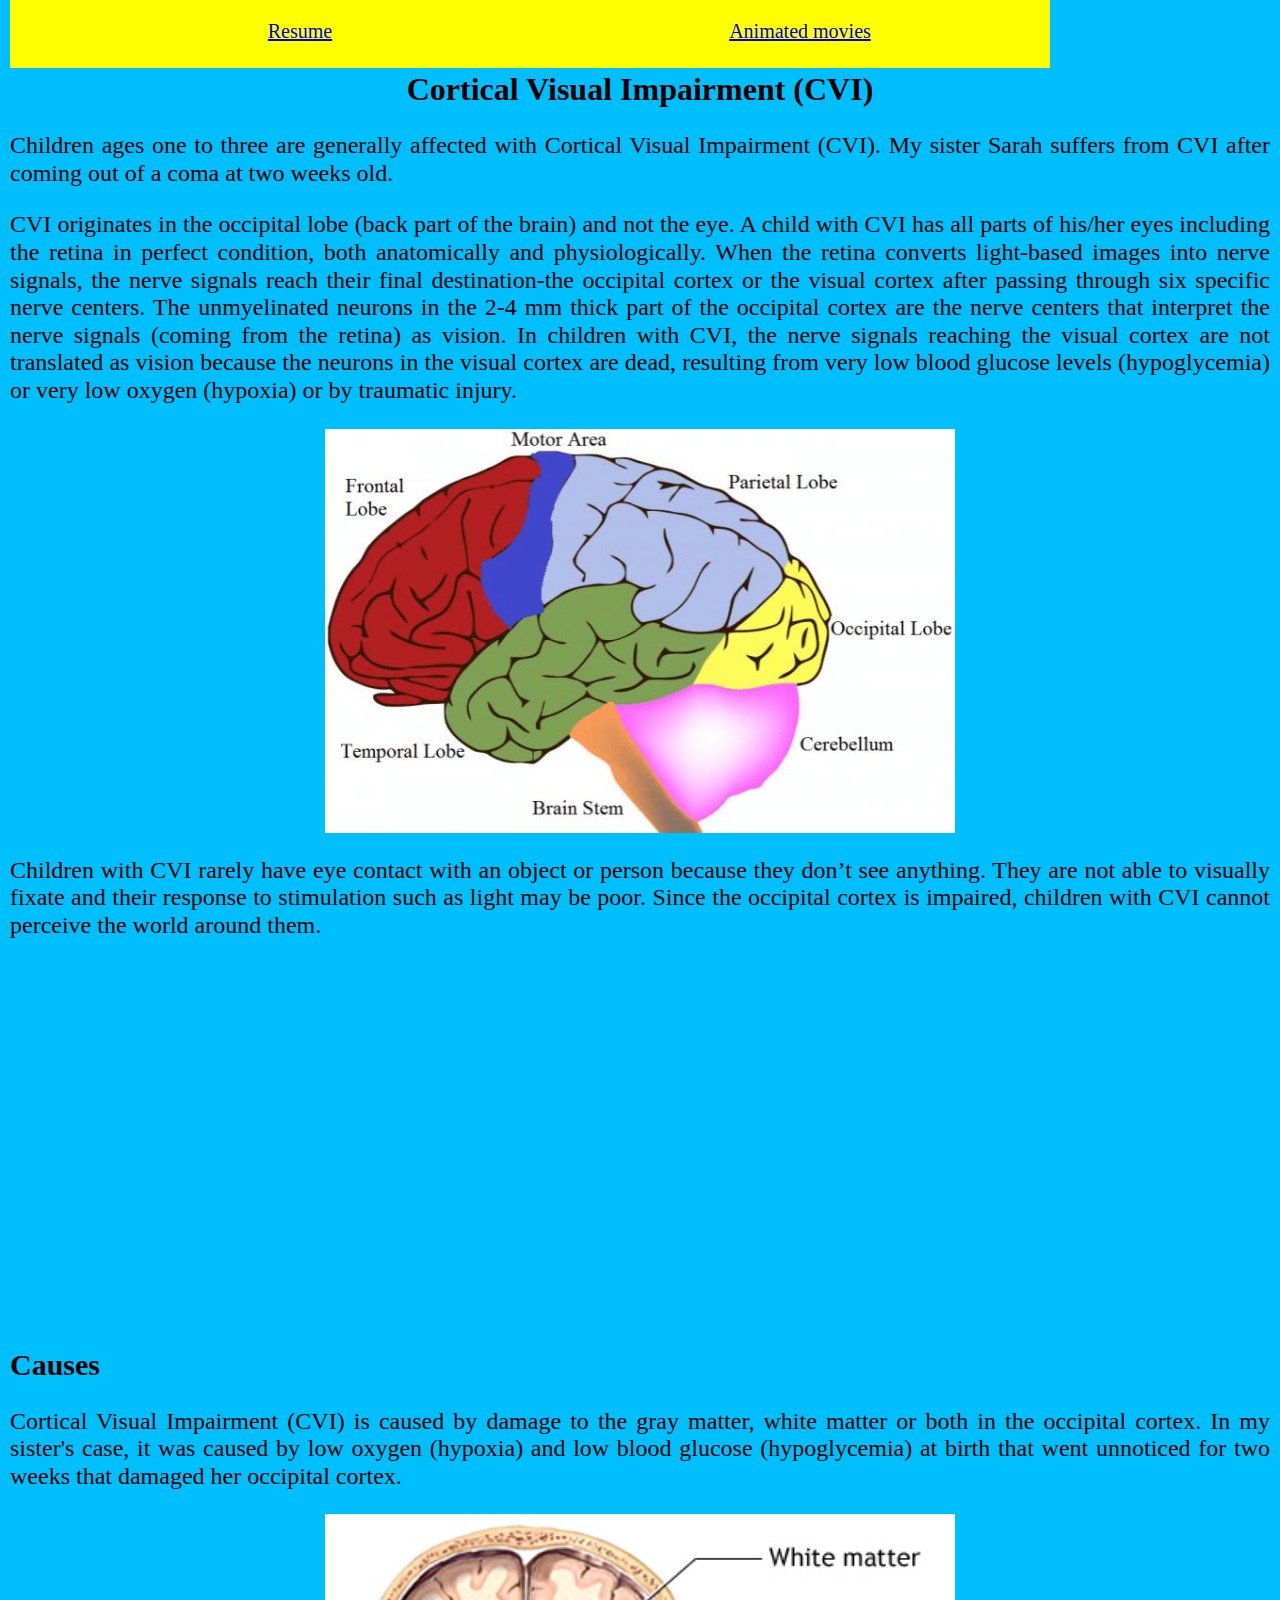
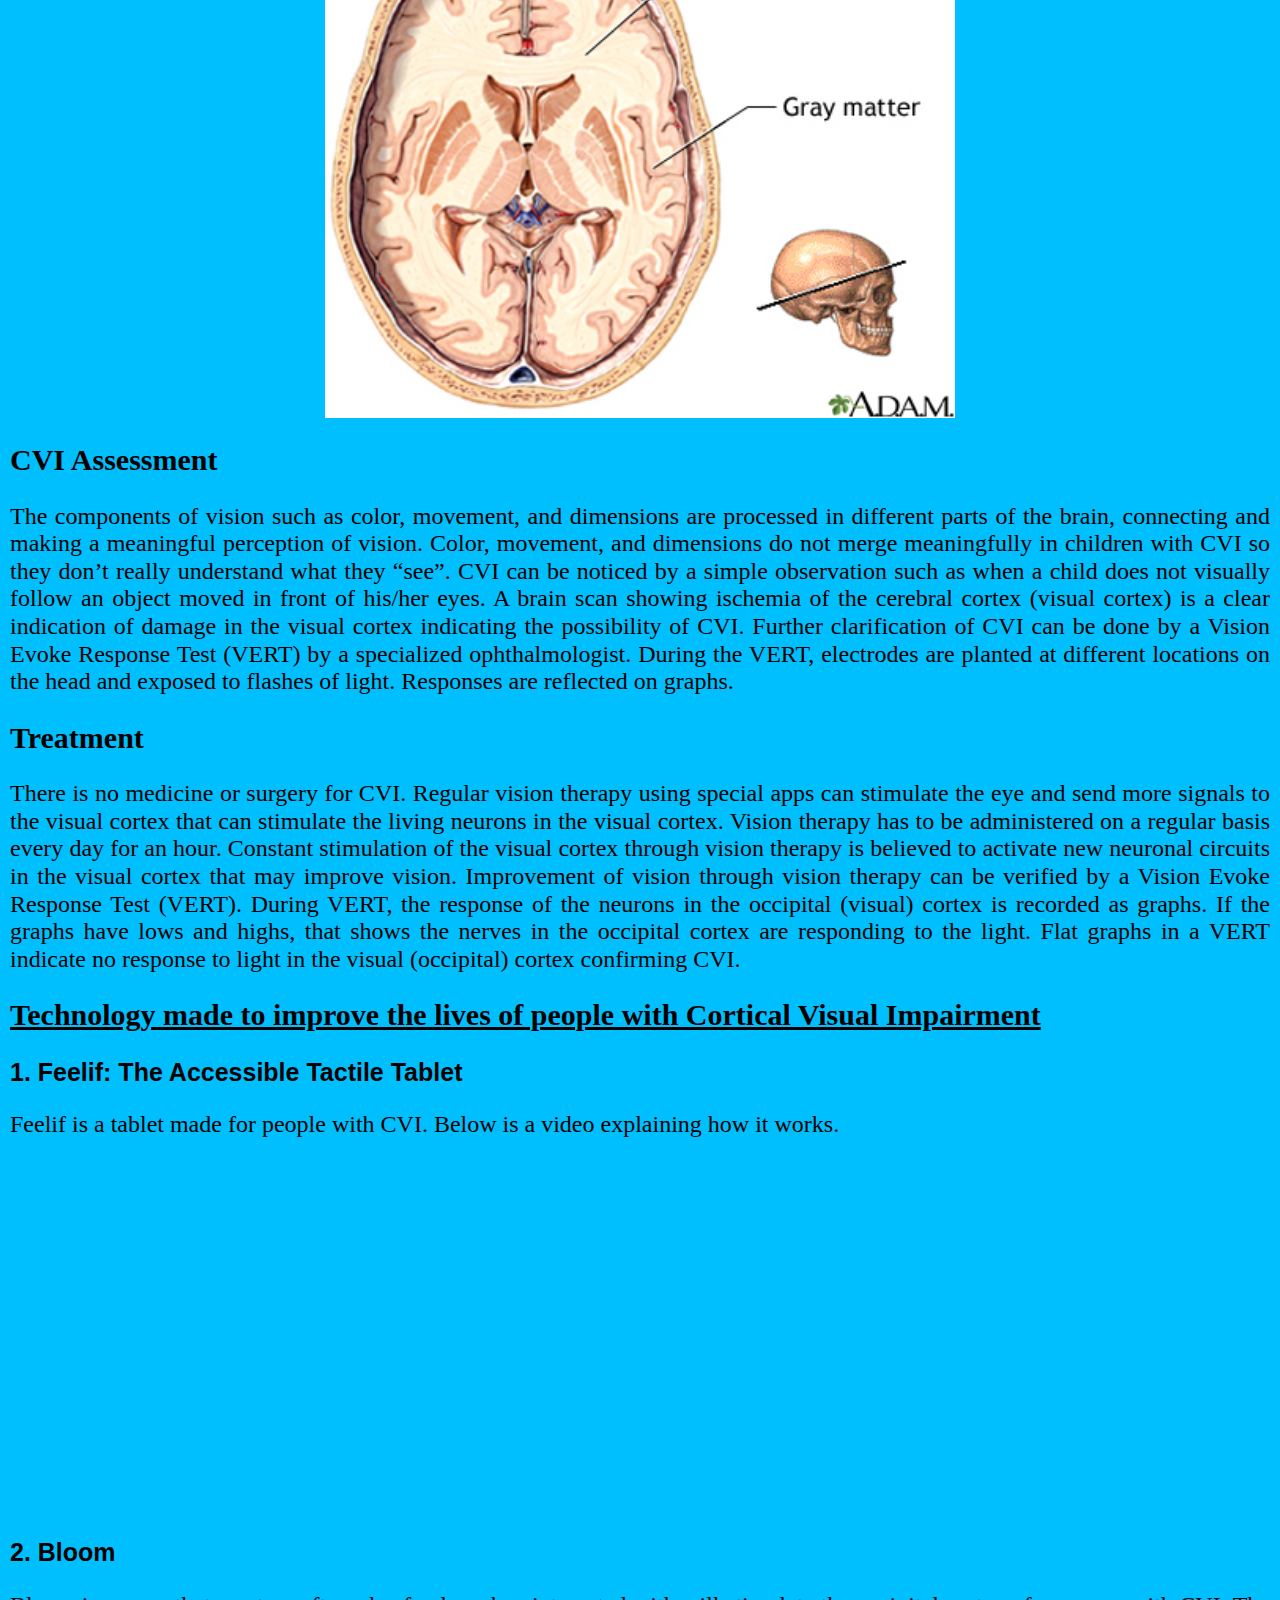
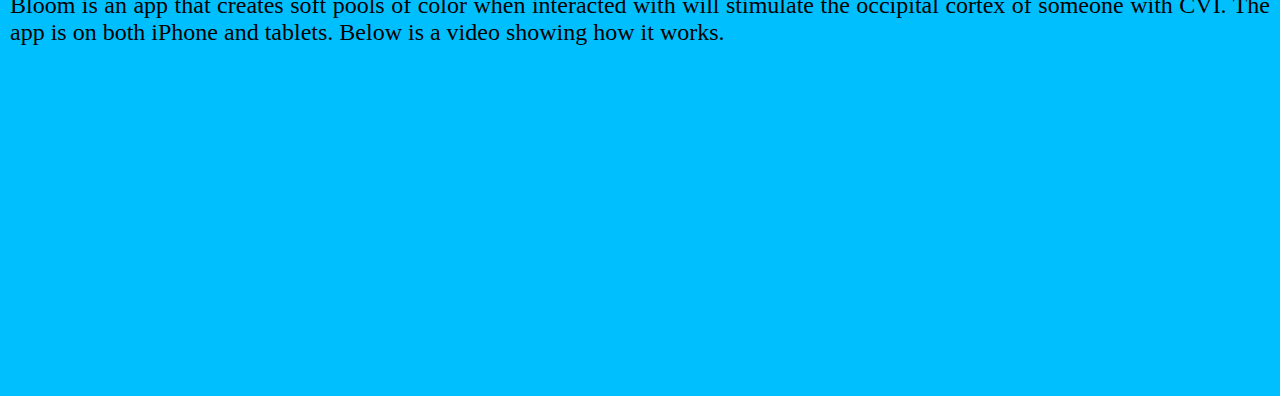
==== page2.html @ 9cf3bbc0 "adding files" ====
<!DOCTYPE html>
<html lang="en">

<head>
	<meta charset ="UTF-8">
	<title>Sebastian Augusthy's ITMD-361 Project 2 page 2</title>
	<link rel="stylesheet" href="css/normalize.css">
    <link rel="stylesheet" href="css/style.css">
</head>
<body class="pagecolor2">
<nav>
	<ul>
	<li><a href="index.html">Resume </a></li>
	<li><a href="page3.html">Animated movies </a></li>
	</ul>
</nav>
<h1 class="centering">Cortical Visual Impairment (CVI)</h1>
<p class="pstyle">Children ages one to three are generally affected with Cortical Visual Impairment (CVI). My sister Sarah suffers from CVI after coming out of a coma at two weeks old.</p> 

<p class="pstyle">CVI originates in the occipital lobe (back part of the brain) and not the eye. A child with CVI has all parts of his/her eyes including the retina in perfect condition, both anatomically and physiologically. When the retina converts light-based images into nerve signals, the nerve signals reach their final destination-the occipital cortex or the visual cortex after passing through six specific nerve centers. The unmyelinated neurons in the 2-4 mm thick part of the occipital cortex are the nerve centers that interpret the nerve signals (coming from the retina) as vision. In children with CVI, the nerve signals reaching the visual cortex are not translated as vision because the neurons in the visual cortex are dead, resulting from very low blood glucose levels (hypoglycemia) or very low oxygen (hypoxia) or by traumatic injury.</p>	

<img src="images/Different-major-functional-parts-of-the-brain-3.png" alt="Back part of brain in yellow is the occipital lobe." class="center">

<p class="pstyle">Children with CVI rarely have eye contact with an object or person because they don’t see anything. They are not able to visually fixate and their response to stimulation such as light may be poor. Since the occipital cortex is impaired, children with CVI cannot perceive the world around them.</p>
<iframe id="vresize7" src="https://www.youtube.com/embed/RWZRRL9SNPE"  allow="accelerometer; autoplay; encrypted-media; gyroscope; picture-in-picture" allowfullscreen></iframe>

<h2 class="hstyle">Causes</h2>
<p class="pstyle">Cortical Visual Impairment (CVI) is caused by damage to the gray matter, white matter or both in the occipital cortex. In my sister's case, it was caused by low oxygen (hypoxia) and low blood glucose (hypoglycemia) at birth that went unnoticed for two weeks that damaged her occipital cortex.</p>

<img src="images/brain.jpg" alt = "White matter and gray matter in the brain" class="center">

<h2 class="hstyle">CVI Assessment</h2>
<p class="pstyle">The components of vision such as color, movement, and dimensions are processed in different parts of the brain, connecting and making a meaningful perception of vision. Color, movement, and dimensions do not merge meaningfully in children with CVI so they don’t really understand what they “see”. CVI can be noticed by a simple observation such as when a child does not visually follow an object moved in front of his/her eyes. A brain scan showing ischemia of the cerebral cortex (visual cortex) is a clear indication of damage in the visual cortex indicating the possibility of CVI. Further clarification of CVI can be done by a Vision Evoke Response Test (VERT) by a specialized ophthalmologist. During the VERT, electrodes are planted at different locations on the head and exposed to flashes of light. Responses are reflected on graphs.</p>

<h2 class="hstyle">Treatment</h2>
<p class="pstyle">There is no medicine or surgery for CVI. Regular vision therapy using special apps can stimulate the eye and send more signals to the visual cortex that can stimulate the living neurons in the visual cortex. Vision therapy has to be administered on a regular basis every day for an hour. Constant stimulation of the visual cortex through vision therapy is believed to activate new neuronal circuits in the visual cortex that may improve vision. Improvement of vision through vision therapy can be verified by a Vision Evoke Response Test (VERT). During VERT, the response of the neurons in the occipital (visual) cortex is recorded as graphs. If the graphs have lows and highs, that shows the nerves in the occipital cortex are responding to the light. Flat graphs in a VERT indicate no response to light in the visual (occipital) cortex confirming CVI.</p>

<h2 class="hstyle"><u>Technology made to improve the lives of people with Cortical Visual Impairment</u></h2>
<h3>1. Feelif: The Accessible Tactile Tablet </h3>
<p class="pstyle">Feelif is a tablet made for people with CVI. Below is a video explaining how it works.</p>
<iframe id="vresize1" src="https://www.youtube.com/embed/Gis8f-Bz4gQ" allow="accelerometer; autoplay; encrypted-media; gyroscope; picture-in-picture" allowfullscreen></iframe>
<h3>2. Bloom</h3>
<p class="pstyle">Bloom is an app that creates soft pools of color when interacted with will stimulate the occipital cortex of someone with CVI. The app is on both iPhone and tablets. Below is a video showing how it works. </p>
<iframe id="vresize9"  src="https://www.youtube.com/embed/-swFqAT8yaA" allow="accelerometer; autoplay; encrypted-media; gyroscope; picture-in-picture" allowfullscreen></iframe>

</body>
</html>
---- css/style.css ----
/*  All 3 pages */
body
{
	margin-left: 10px;
	margin-right: 10px;
	margin-top:10px;
	margin-bottom:10px;
}
nav
{
	padding-bottom: 25px;
	background-color: yellow;
	font-size: 20px;
	top: 0; /* Position the navbar at the top of the page */
	position: fixed;
}
nav ul 
{
	text-align: center;
}
nav ul li
{
	list-style-type: none;
	width: 500px;
	float:left;
	text-align: center;
}

li a:hover
{
	background-color:black;
	color:white;
}
h2
{
	clear: both;
	font-size:150%;
}

div
{
	text-align:center;
	font-family: "Arial Black", Gadget, sans-serif;
  font-size: 100%; 
}
p
{
	font-family: serif, Arial, Helvetica;
	font-size: 20px;
	text-align: justify;
  text-justify: inter-word;
}
h3
{
	clear:both;
	font-family: 'Lato', sans-serif;
	font-weight: bold;
	font-size: 25px;
}
iframe
{
	border:none;
}
ul
{
	  clear:both;
}
/* page 1*/
#vresize8
{
	position:absolute;
  height: 90%;
  width: 50%;
	margin-left: auto;
 	margin-right: auto;
  display: block;
}
#position
{
	position: relative;
  padding-bottom: 20%;
 	padding-top: 25px;
  height: 0;
}
.size
{
	font-size: 120%;
}
.Bsize
{
	font-family:"Comic Sans MS", cursive, sans-serif;
	font-size:100%;
}
/* page 2 */
#vresize1
{
	width: 630px;
	height: 350px;
	margin-left: auto;
  margin-right: auto;
  display: block;
}
#vresize9
{
	width: 560px; 
	height: 315px;
	margin-left: auto;
  margin-right: auto;
  display: block;
}
.pagecolor1
{
	background-color: #FFEBCD;
}
#vresize7
{
	width: 620px;
	height: 360px;
	margin-left: auto;
  margin-right: auto;
  display: block;
}
.center {
  display: block;
  margin-left: auto;
  margin-right: auto;
  width: 50%;
}
.pagecolor2
{
	background-color: #00bfff;
}
.pstyle
{
	font-size: 24px;
}
.hstyle
{
	font-size: 30px;
}
/*  page 3 */

.image_resize1
{
	height: 553px;
	width: 350px;
	float: left;
	padding-right: 10px;
}
h1
{
	clear:both;
	padding-top: 50px;
}
#vresize2/* Planet Hulk*/
{
	width: 800px;
	height: 440px;
	padding-left: 10px;
	float:right;
}
#vresize3 /* Next Avengers: Heroes of Tomorrow*/
{
	width: 800px;
	height: 420px;
	padding-left: 10px;
	float:right;
}
#vresize4 /*Batman Beyond: Return of the Joker*/
{
	width: 800px;
	height: 440px;
	padding-left: 10px;
	float:right;
}
#vresize5 /*Teen Titans: Trouble in Tokyo*/
{
	width: 800px;
	height: 440px;
	padding-left: 10px;
	float:right;
}
#vresize6 /*Justice League: The Flashpoint Paradox*/
{
	width: 800px;
	height: 440px;
	padding-left: 10px;
	float:right;
}
.centering
{
	text-align: center;
}
.parpadding
{
font-family: 'Archivo Narrow', sans-serif;
font-size: 20px;
}
.pagecolor3
{
	background: rgb(63,94,251);
	background: radial-gradient(circle, rgba(63,94,251,0.6395600476518732) 0%, rgba(252,70,70,0.6815768543745624) 97%);
}
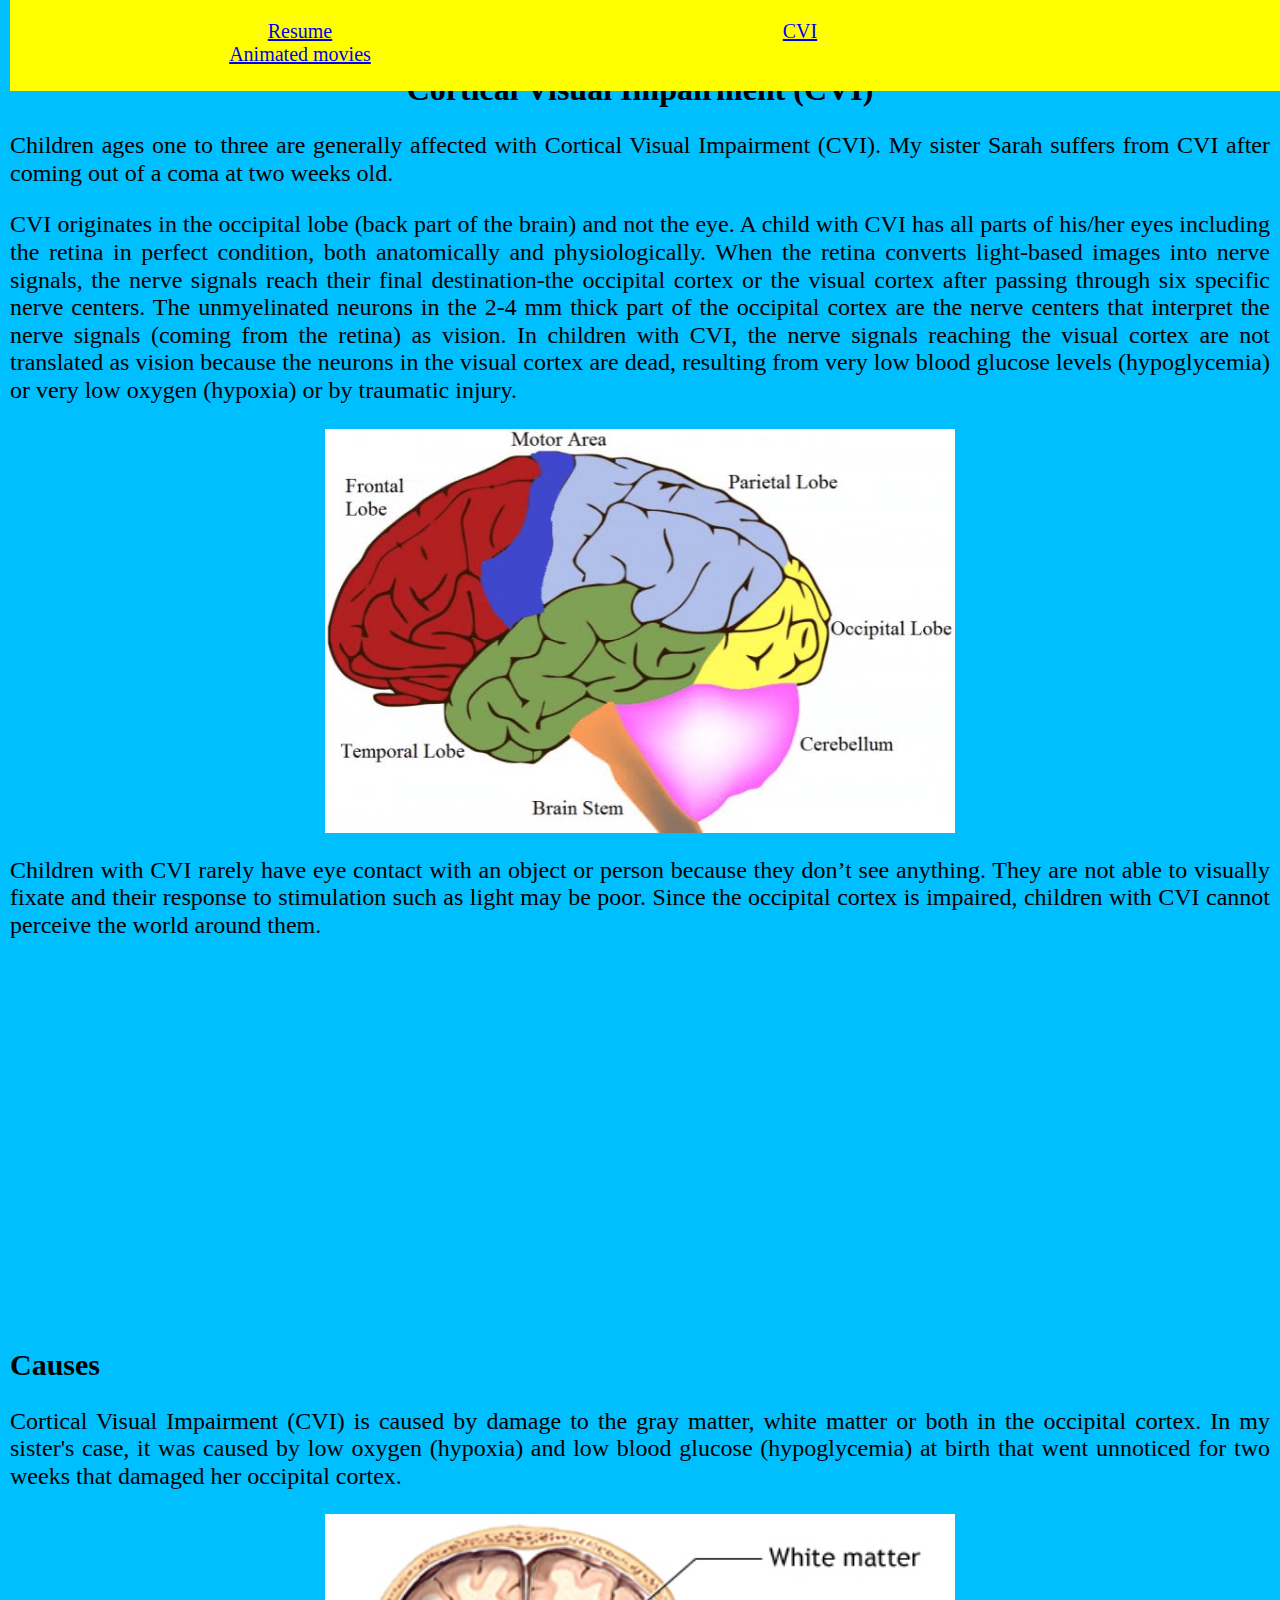
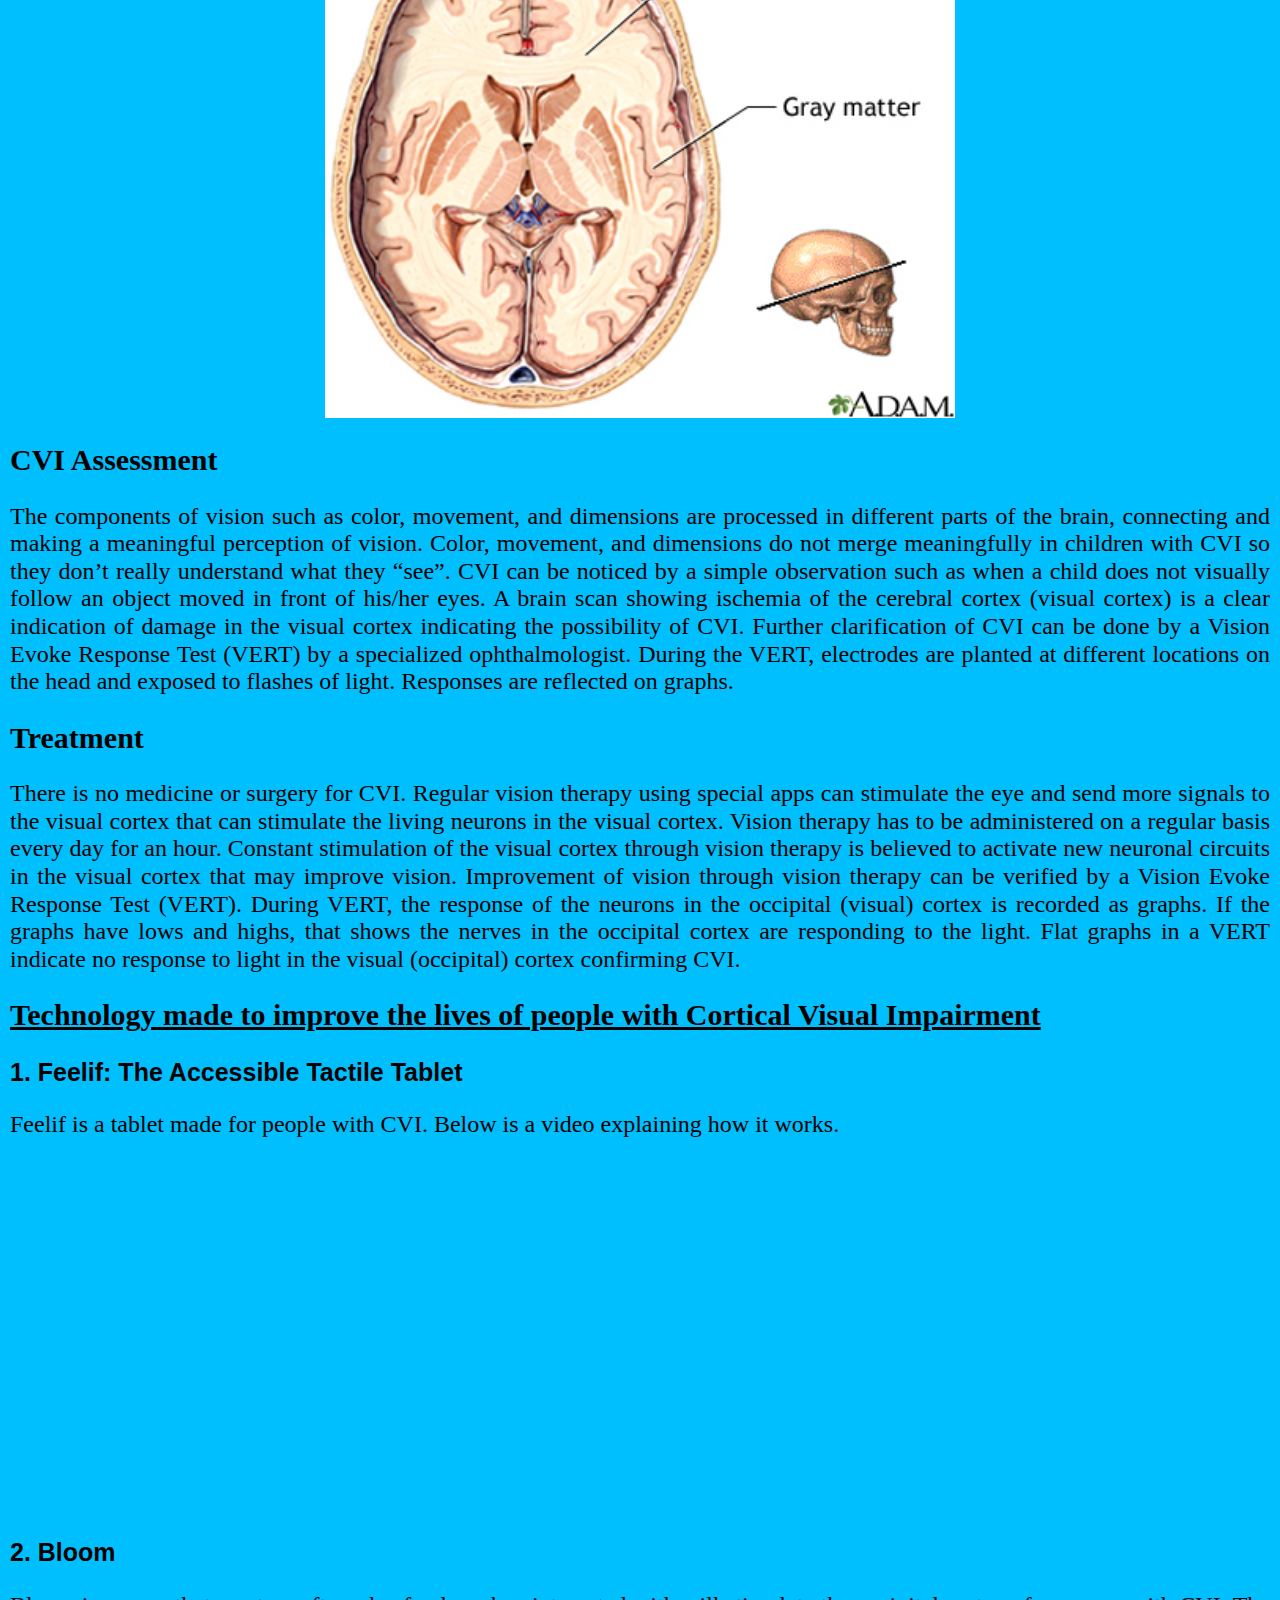
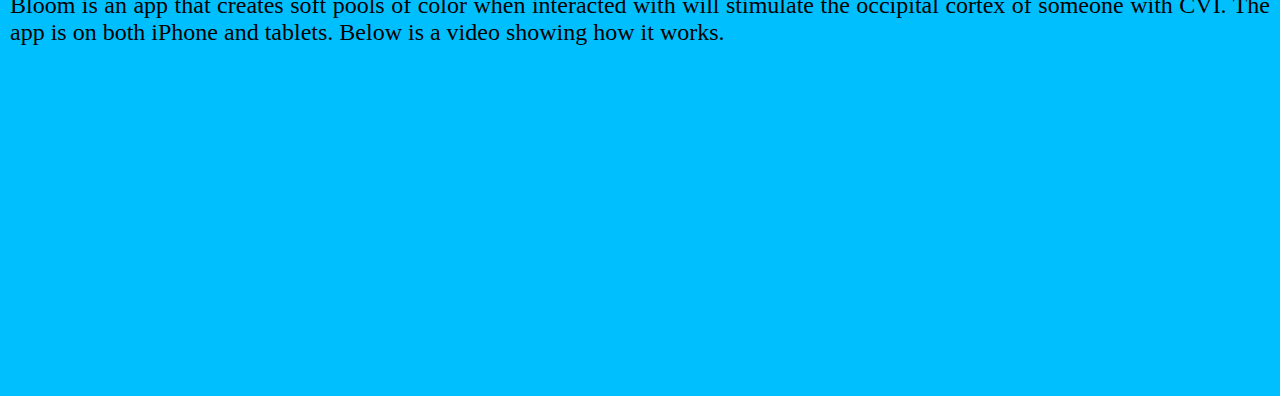
==== commit 33a5bdf7: "udating links" ====
--- a/page2.html
+++ b/page2.html
@@ -9,10 +9,12 @@
 </head>
 <body class="pagecolor2">
 <nav>
-	<ul>
-	<li><a href="index.html">Resume </a></li>
-	<li><a href="page3.html">Animated movies </a></li>
-	</ul>
+    <ul>
+    <li><a href="page1.html">Resume</a></li>
+  	<li> <a href="#">CVI </a></li>
+  	<li> <a href="page3.html"> Animated movies </a></li>
+    <li><a href="page4.html"></a></li>
+    </ul>
 </nav>
 <h1 class="centering">Cortical Visual Impairment (CVI)</h1>
 <p class="pstyle">Children ages one to three are generally affected with Cortical Visual Impairment (CVI). My sister Sarah suffers from CVI after coming out of a coma at two weeks old.</p> 
--- a/css/style.css
+++ b/css/style.css
@@ -201,4 +201,10 @@
 	background: rgb(63,94,251);
 	background: radial-gradient(circle, rgba(63,94,251,0.6395600476518732) 0%, rgba(252,70,70,0.6815768543745624) 97%);
 }
-
+/*page4*/
+#map
+{
+	height:400px;
+	width:100%;
+}
+
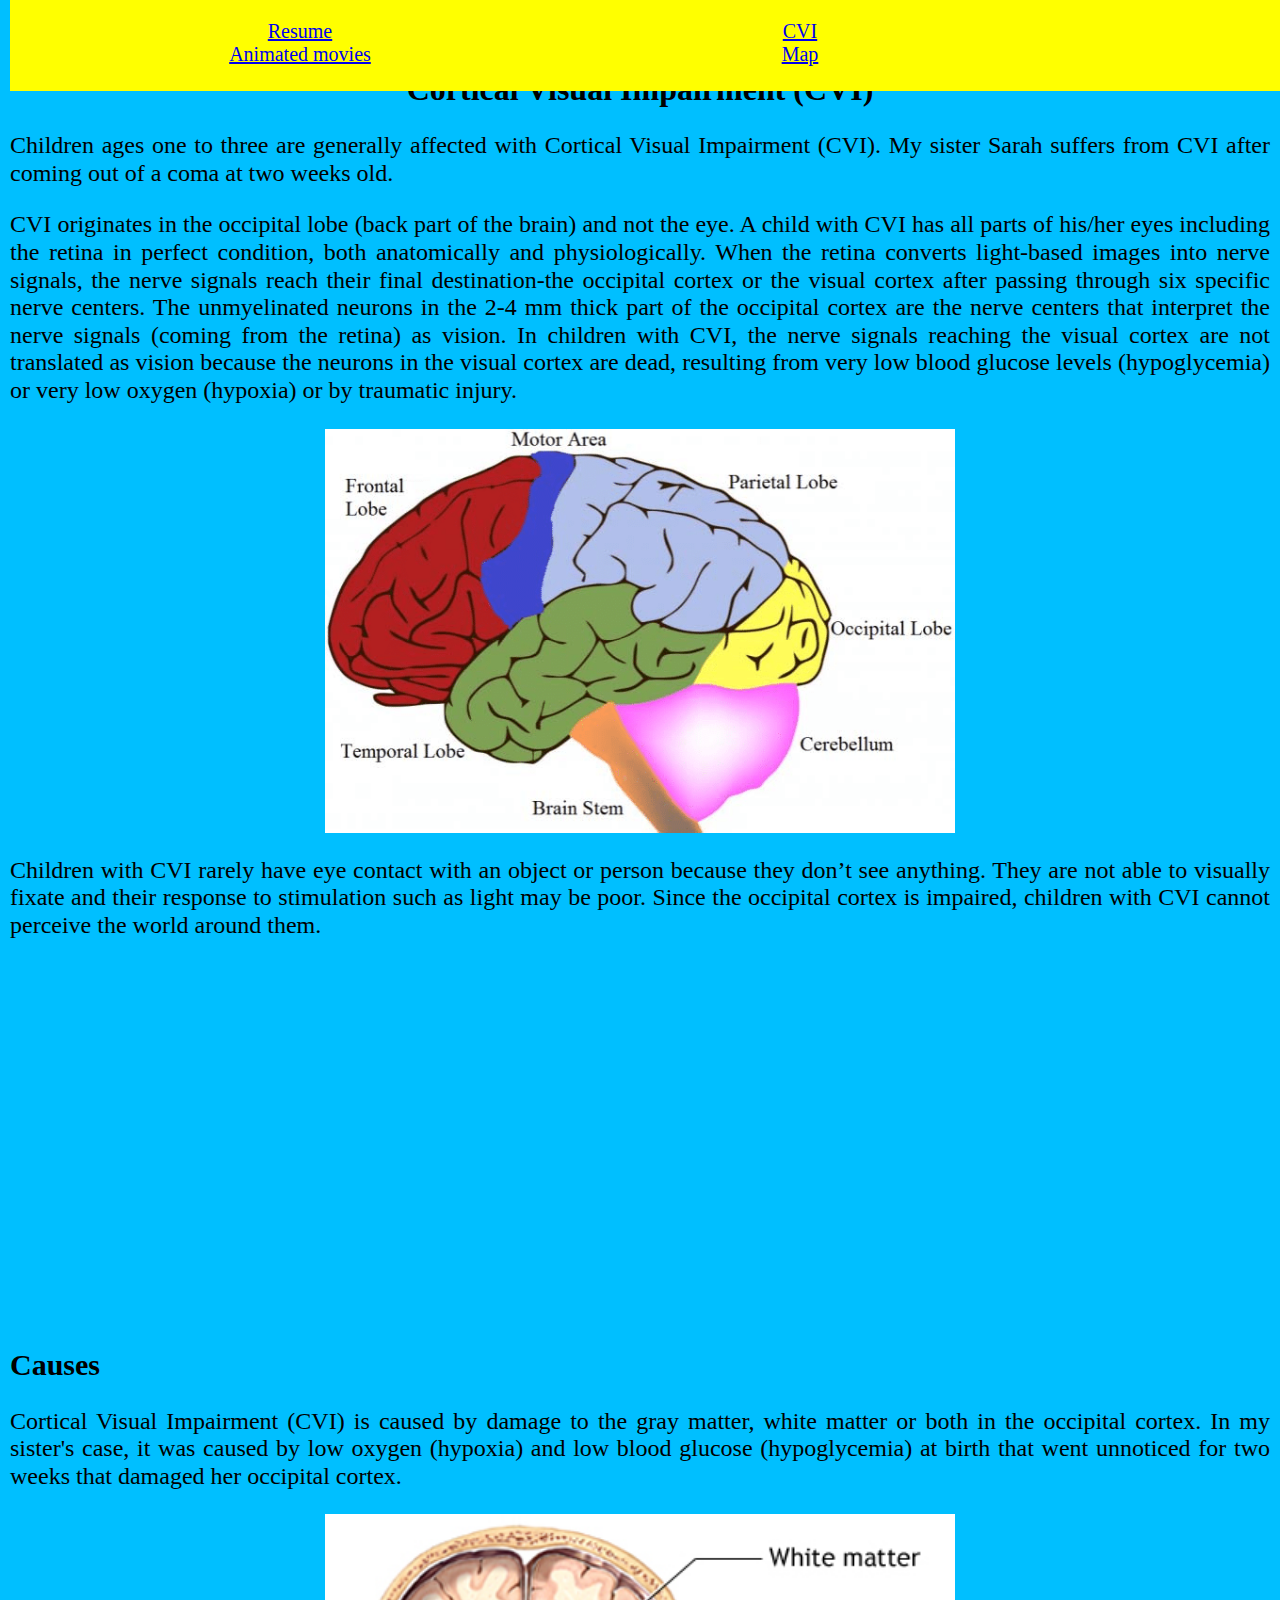
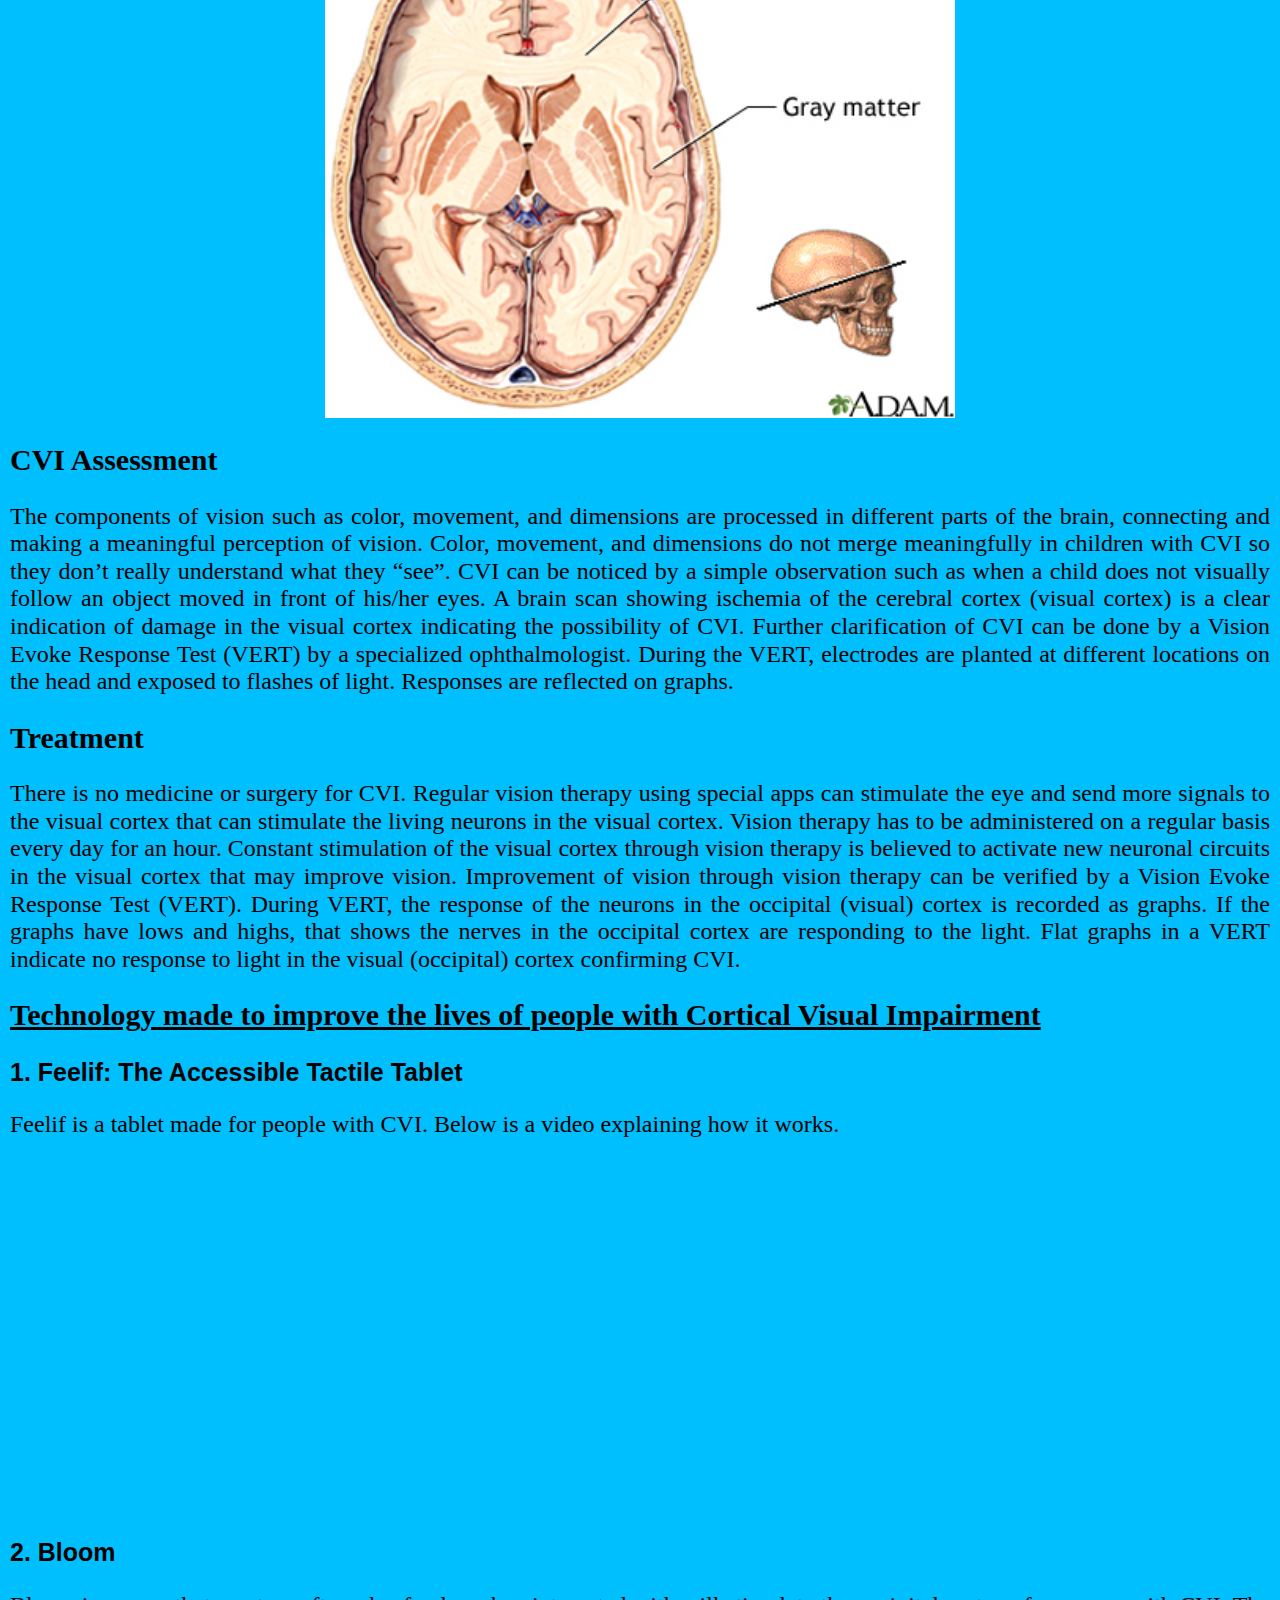
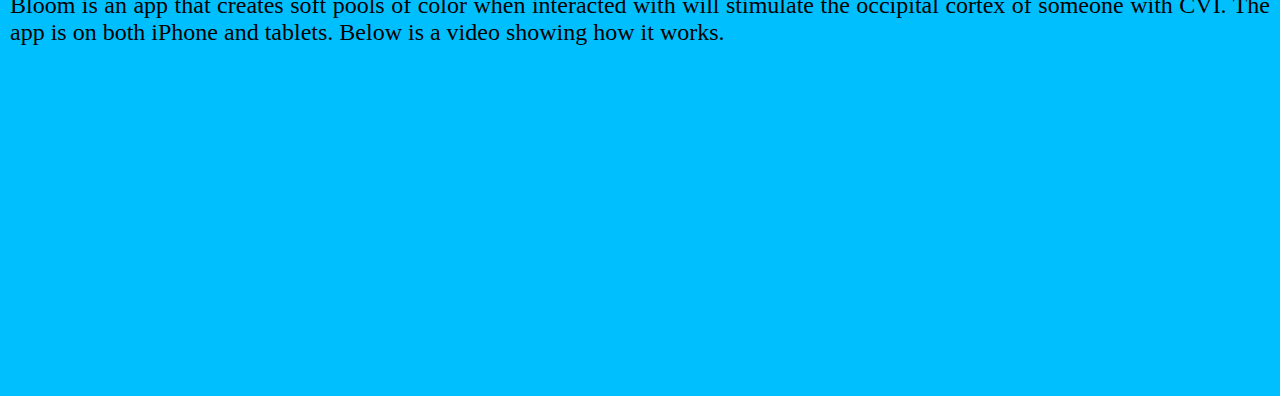
==== commit aabc837e: "added Map link" ====
--- a/page2.html
+++ b/page2.html
@@ -10,10 +10,10 @@
 <body class="pagecolor2">
 <nav>
     <ul>
-    <li><a href="page1.html">Resume</a></li>
+    <li><a href="index.html">Resume</a></li>
   	<li> <a href="#">CVI </a></li>
   	<li> <a href="page3.html"> Animated movies </a></li>
-    <li><a href="page4.html"></a></li>
+    <li><a href="page4.html">Map</a></li>
     </ul>
 </nav>
 <h1 class="centering">Cortical Visual Impairment (CVI)</h1>
--- a/css/style.css
+++ b/css/style.css
@@ -201,10 +201,5 @@
 	background: rgb(63,94,251);
 	background: radial-gradient(circle, rgba(63,94,251,0.6395600476518732) 0%, rgba(252,70,70,0.6815768543745624) 97%);
 }
-/*page4*/
-#map
-{
-	height:400px;
-	width:100%;
-}
-
+
+
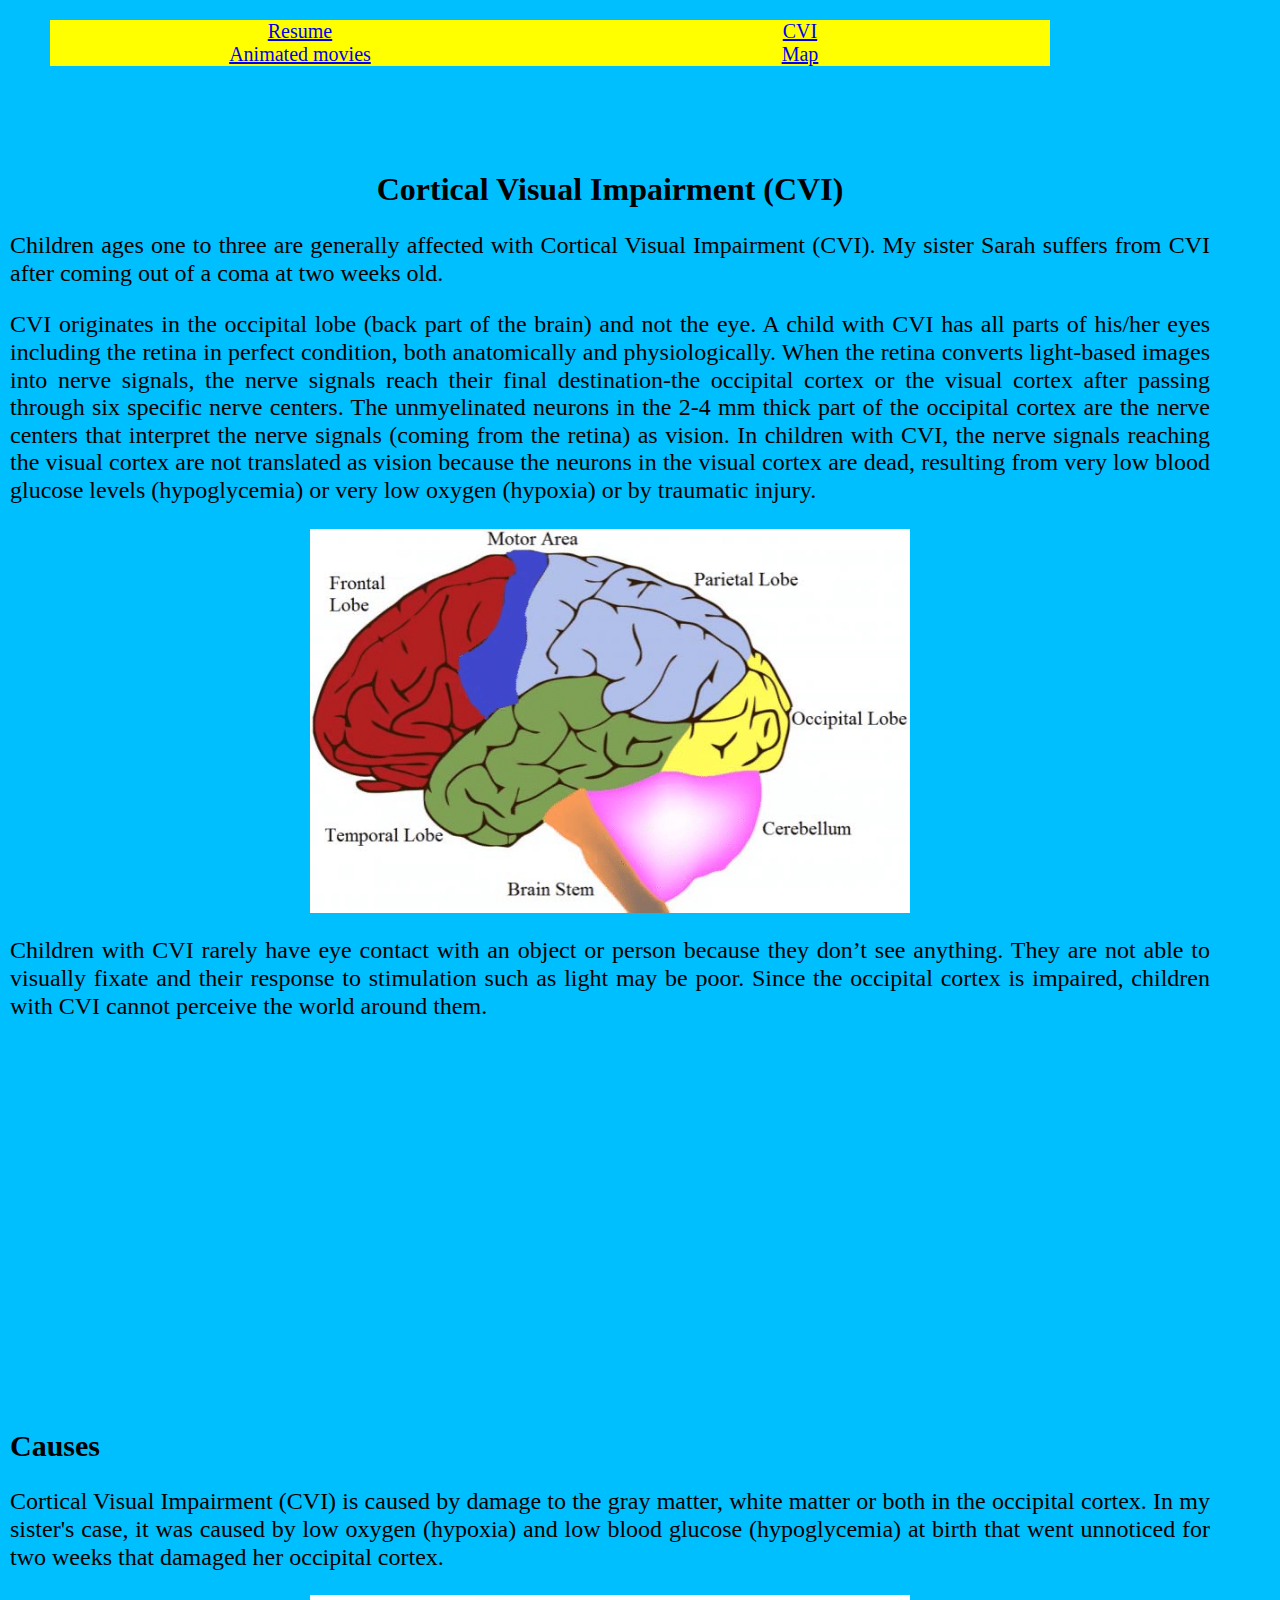
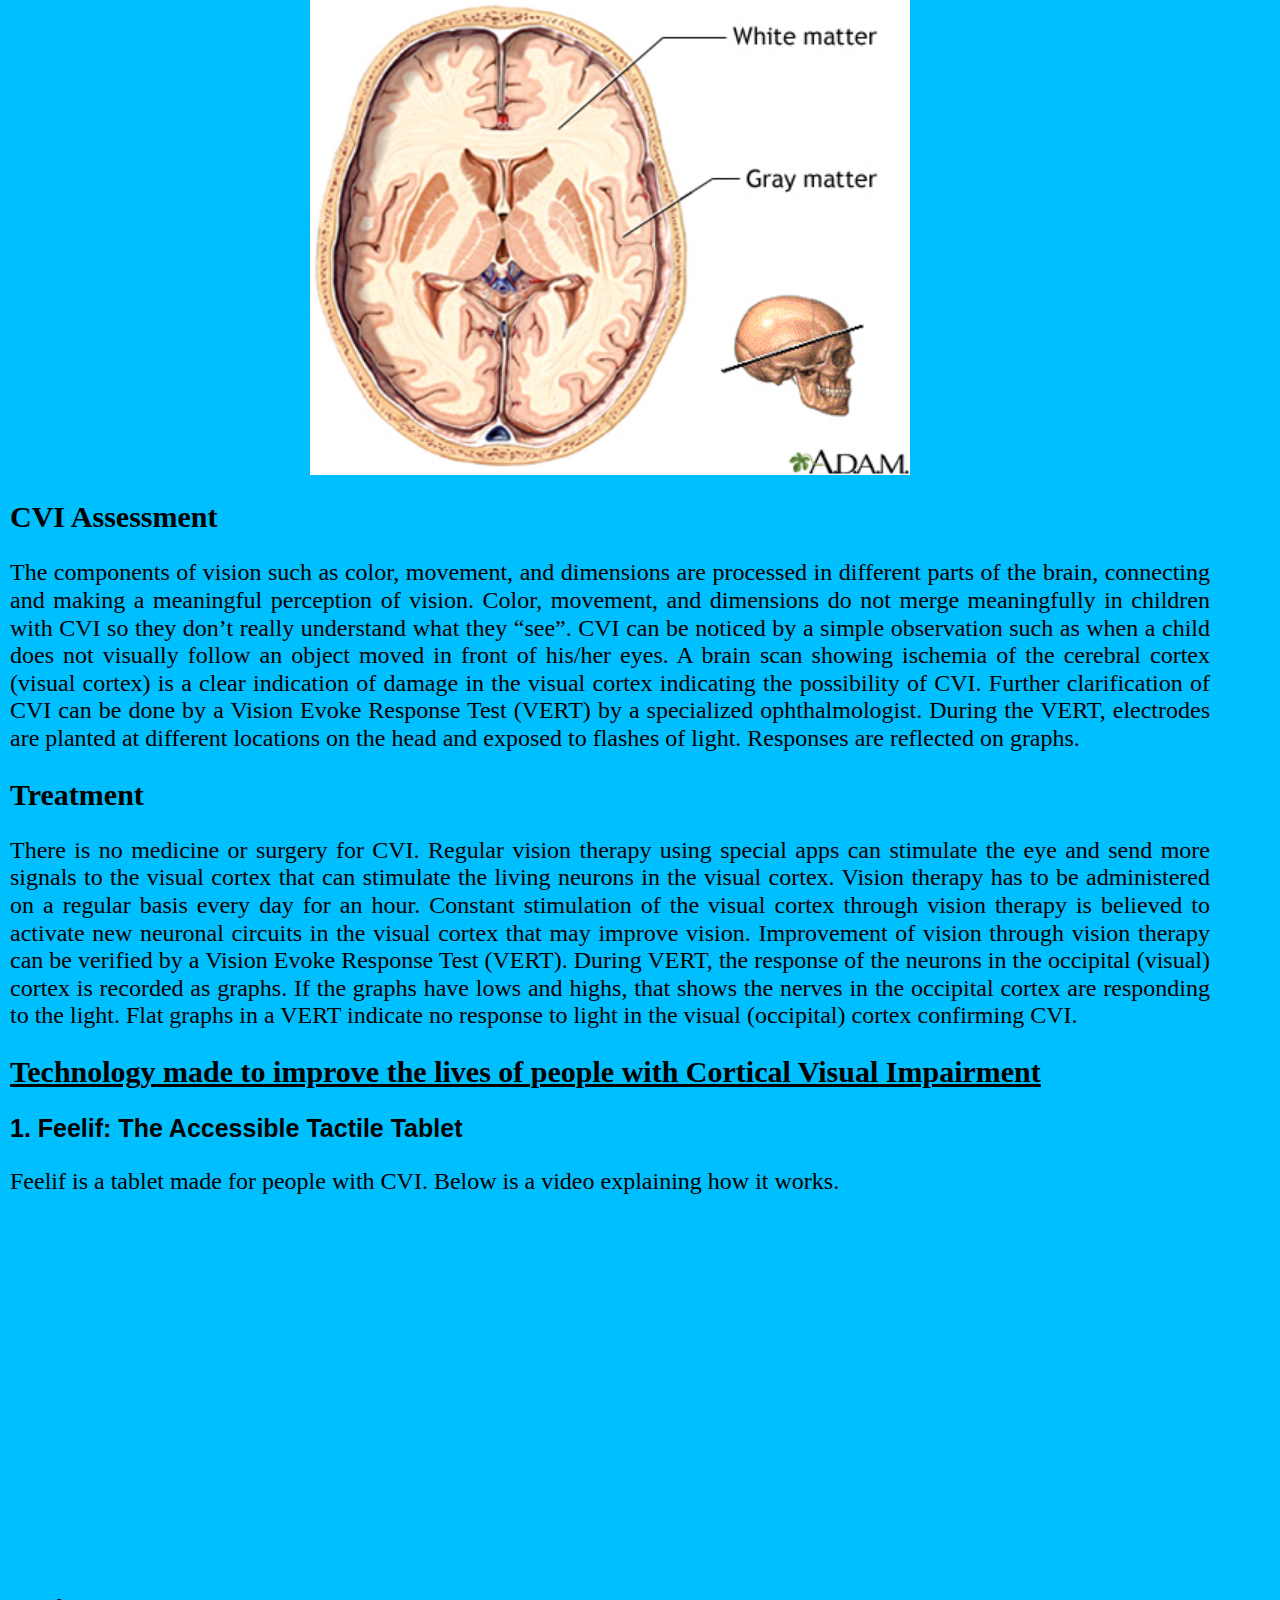
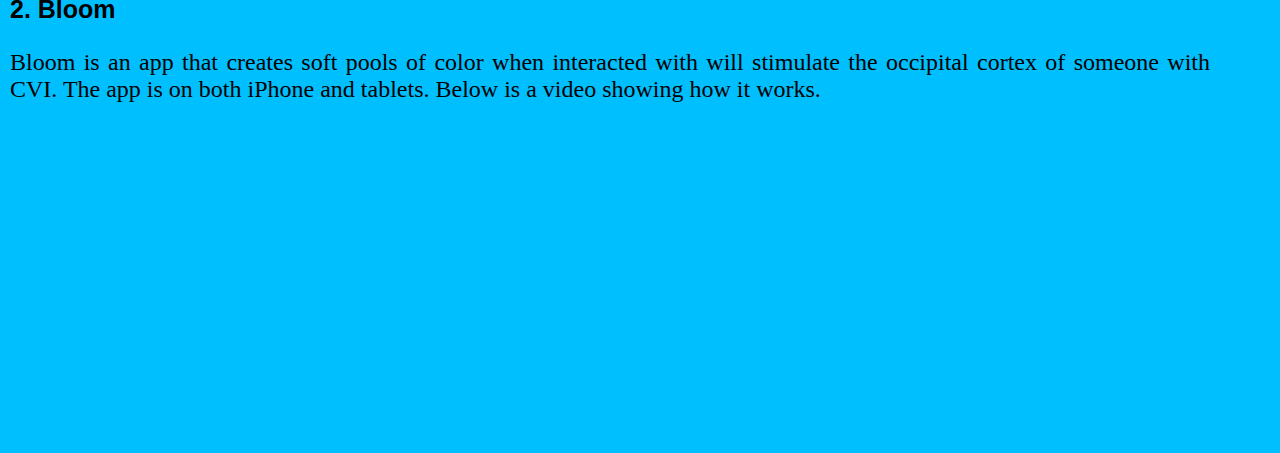
==== commit 5f5d7481: "fixed indentation and removed picture" ====
--- a/page2.html
+++ b/page2.html
@@ -2,48 +2,41 @@
 <html lang="en">
 
 <head>
-	<meta charset ="UTF-8">
-	<title>Sebastian Augusthy's ITMD-361 Project 2 page 2</title>
-	<link rel="stylesheet" href="css/normalize.css">
+    <meta charset="UTF-8">
+    <title>Sebastian Augusthy's ITMD-361 Project 2 page 2</title>
+    <link rel="stylesheet" href="css/normalize.css">
     <link rel="stylesheet" href="css/style.css">
 </head>
+
 <body class="pagecolor2">
-<nav>
-    <ul>
-    <li><a href="index.html">Resume</a></li>
-  	<li> <a href="#">CVI </a></li>
-  	<li> <a href="page3.html"> Animated movies </a></li>
-    <li><a href="page4.html">Map</a></li>
-    </ul>
-</nav>
-<h1 class="centering">Cortical Visual Impairment (CVI)</h1>
-<p class="pstyle">Children ages one to three are generally affected with Cortical Visual Impairment (CVI). My sister Sarah suffers from CVI after coming out of a coma at two weeks old.</p> 
+    <nav>
+        <ul>
+            <li><a href="index.html">Resume</a></li>
+            <li> <a href="#">CVI </a></li>
+            <li> <a href="page3.html"> Animated movies </a></li>
+            <li><a href="page4.html">Map</a></li>
+        </ul>
+    </nav>
+    <h1 class="centering">Cortical Visual Impairment (CVI)</h1>
+    <p class="pstyle">Children ages one to three are generally affected with Cortical Visual Impairment (CVI). My sister Sarah suffers from CVI after coming out of a coma at two weeks old.</p>
+    <p class="pstyle">CVI originates in the occipital lobe (back part of the brain) and not the eye. A child with CVI has all parts of his/her eyes including the retina in perfect condition, both anatomically and physiologically. When the retina converts light-based images into nerve signals, the nerve signals reach their final destination-the occipital cortex or the visual cortex after passing through six specific nerve centers. The unmyelinated neurons in the 2-4 mm thick part of the occipital cortex are the nerve centers that interpret the nerve signals (coming from the retina) as vision. In children with CVI, the nerve signals reaching the visual cortex are not translated as vision because the neurons in the visual cortex are dead, resulting from very low blood glucose levels (hypoglycemia) or very low oxygen (hypoxia) or by traumatic injury.</p>
+    <img src="images/Different-major-functional-parts-of-the-brain-3.png" alt="Back part of brain in yellow is the occipital lobe." class="center">
+    <p class="pstyle">Children with CVI rarely have eye contact with an object or person because they don’t see anything. They are not able to visually fixate and their response to stimulation such as light may be poor. Since the occipital cortex is impaired, children with CVI cannot perceive the world around them.</p>
+    <iframe id="vresize7" src="https://www.youtube.com/embed/RWZRRL9SNPE" allow="accelerometer; autoplay; encrypted-media; gyroscope; picture-in-picture" allowfullscreen></iframe>
+    <h2 class="hstyle">Causes</h2>
+    <p class="pstyle">Cortical Visual Impairment (CVI) is caused by damage to the gray matter, white matter or both in the occipital cortex. In my sister's case, it was caused by low oxygen (hypoxia) and low blood glucose (hypoglycemia) at birth that went unnoticed for two weeks that damaged her occipital cortex.</p>
+    <img src="images/brain.jpg" alt="White matter and gray matter in the brain" class="center">
+    <h2 class="hstyle">CVI Assessment</h2>
+    <p class="pstyle">The components of vision such as color, movement, and dimensions are processed in different parts of the brain, connecting and making a meaningful perception of vision. Color, movement, and dimensions do not merge meaningfully in children with CVI so they don’t really understand what they “see”. CVI can be noticed by a simple observation such as when a child does not visually follow an object moved in front of his/her eyes. A brain scan showing ischemia of the cerebral cortex (visual cortex) is a clear indication of damage in the visual cortex indicating the possibility of CVI. Further clarification of CVI can be done by a Vision Evoke Response Test (VERT) by a specialized ophthalmologist. During the VERT, electrodes are planted at different locations on the head and exposed to flashes of light. Responses are reflected on graphs.</p>
+    <h2 class="hstyle">Treatment</h2>
+    <p class="pstyle">There is no medicine or surgery for CVI. Regular vision therapy using special apps can stimulate the eye and send more signals to the visual cortex that can stimulate the living neurons in the visual cortex. Vision therapy has to be administered on a regular basis every day for an hour. Constant stimulation of the visual cortex through vision therapy is believed to activate new neuronal circuits in the visual cortex that may improve vision. Improvement of vision through vision therapy can be verified by a Vision Evoke Response Test (VERT). During VERT, the response of the neurons in the occipital (visual) cortex is recorded as graphs. If the graphs have lows and highs, that shows the nerves in the occipital cortex are responding to the light. Flat graphs in a VERT indicate no response to light in the visual (occipital) cortex confirming CVI.</p>
+    <h2 class="hstyle"><u>Technology made to improve the lives of people with Cortical Visual Impairment</u></h2>
+    <h3>1. Feelif: The Accessible Tactile Tablet </h3>
+    <p class="pstyle">Feelif is a tablet made for people with CVI. Below is a video explaining how it works.</p>
+    <iframe id="vresize1" src="https://www.youtube.com/embed/Gis8f-Bz4gQ" allow="accelerometer; autoplay; encrypted-media; gyroscope; picture-in-picture" allowfullscreen></iframe>
+    <h3>2. Bloom</h3>
+    <p class="pstyle">Bloom is an app that creates soft pools of color when interacted with will stimulate the occipital cortex of someone with CVI. The app is on both iPhone and tablets. Below is a video showing how it works. </p>
+    <iframe id="vresize9" src="https://www.youtube.com/embed/-swFqAT8yaA" allow="accelerometer; autoplay; encrypted-media; gyroscope; picture-in-picture" allowfullscreen></iframe>
+</body>
 
-<p class="pstyle">CVI originates in the occipital lobe (back part of the brain) and not the eye. A child with CVI has all parts of his/her eyes including the retina in perfect condition, both anatomically and physiologically. When the retina converts light-based images into nerve signals, the nerve signals reach their final destination-the occipital cortex or the visual cortex after passing through six specific nerve centers. The unmyelinated neurons in the 2-4 mm thick part of the occipital cortex are the nerve centers that interpret the nerve signals (coming from the retina) as vision. In children with CVI, the nerve signals reaching the visual cortex are not translated as vision because the neurons in the visual cortex are dead, resulting from very low blood glucose levels (hypoglycemia) or very low oxygen (hypoxia) or by traumatic injury.</p>	
-
-<img src="images/Different-major-functional-parts-of-the-brain-3.png" alt="Back part of brain in yellow is the occipital lobe." class="center">
-
-<p class="pstyle">Children with CVI rarely have eye contact with an object or person because they don’t see anything. They are not able to visually fixate and their response to stimulation such as light may be poor. Since the occipital cortex is impaired, children with CVI cannot perceive the world around them.</p>
-<iframe id="vresize7" src="https://www.youtube.com/embed/RWZRRL9SNPE"  allow="accelerometer; autoplay; encrypted-media; gyroscope; picture-in-picture" allowfullscreen></iframe>
-
-<h2 class="hstyle">Causes</h2>
-<p class="pstyle">Cortical Visual Impairment (CVI) is caused by damage to the gray matter, white matter or both in the occipital cortex. In my sister's case, it was caused by low oxygen (hypoxia) and low blood glucose (hypoglycemia) at birth that went unnoticed for two weeks that damaged her occipital cortex.</p>
-
-<img src="images/brain.jpg" alt = "White matter and gray matter in the brain" class="center">
-
-<h2 class="hstyle">CVI Assessment</h2>
-<p class="pstyle">The components of vision such as color, movement, and dimensions are processed in different parts of the brain, connecting and making a meaningful perception of vision. Color, movement, and dimensions do not merge meaningfully in children with CVI so they don’t really understand what they “see”. CVI can be noticed by a simple observation such as when a child does not visually follow an object moved in front of his/her eyes. A brain scan showing ischemia of the cerebral cortex (visual cortex) is a clear indication of damage in the visual cortex indicating the possibility of CVI. Further clarification of CVI can be done by a Vision Evoke Response Test (VERT) by a specialized ophthalmologist. During the VERT, electrodes are planted at different locations on the head and exposed to flashes of light. Responses are reflected on graphs.</p>
-
-<h2 class="hstyle">Treatment</h2>
-<p class="pstyle">There is no medicine or surgery for CVI. Regular vision therapy using special apps can stimulate the eye and send more signals to the visual cortex that can stimulate the living neurons in the visual cortex. Vision therapy has to be administered on a regular basis every day for an hour. Constant stimulation of the visual cortex through vision therapy is believed to activate new neuronal circuits in the visual cortex that may improve vision. Improvement of vision through vision therapy can be verified by a Vision Evoke Response Test (VERT). During VERT, the response of the neurons in the occipital (visual) cortex is recorded as graphs. If the graphs have lows and highs, that shows the nerves in the occipital cortex are responding to the light. Flat graphs in a VERT indicate no response to light in the visual (occipital) cortex confirming CVI.</p>
-
-<h2 class="hstyle"><u>Technology made to improve the lives of people with Cortical Visual Impairment</u></h2>
-<h3>1. Feelif: The Accessible Tactile Tablet </h3>
-<p class="pstyle">Feelif is a tablet made for people with CVI. Below is a video explaining how it works.</p>
-<iframe id="vresize1" src="https://www.youtube.com/embed/Gis8f-Bz4gQ" allow="accelerometer; autoplay; encrypted-media; gyroscope; picture-in-picture" allowfullscreen></iframe>
-<h3>2. Bloom</h3>
-<p class="pstyle">Bloom is an app that creates soft pools of color when interacted with will stimulate the occipital cortex of someone with CVI. The app is on both iPhone and tablets. Below is a video showing how it works. </p>
-<iframe id="vresize9"  src="https://www.youtube.com/embed/-swFqAT8yaA" allow="accelerometer; autoplay; encrypted-media; gyroscope; picture-in-picture" allowfullscreen></iframe>
-
-</body>
-</html>
+</html>--- a/css/style.css
+++ b/css/style.css
@@ -1,205 +1,281 @@
 /*  All 3 pages */
-body
-{
-	margin-left: 10px;
-	margin-right: 10px;
-	margin-top:10px;
-	margin-bottom:10px;
-}
-nav
-{
-	padding-bottom: 25px;
-	background-color: yellow;
-	font-size: 20px;
-	top: 0; /* Position the navbar at the top of the page */
-	position: fixed;
-}
-nav ul 
-{
-	text-align: center;
-}
-nav ul li
-{
-	list-style-type: none;
-	width: 500px;
-	float:left;
-	text-align: center;
-}
-
-li a:hover
-{
-	background-color:black;
-	color:white;
-}
-h2
-{
-	clear: both;
-	font-size:150%;
-}
-
-div
-{
-	text-align:center;
-	font-family: "Arial Black", Gadget, sans-serif;
-  font-size: 100%; 
-}
-p
-{
-	font-family: serif, Arial, Helvetica;
-	font-size: 20px;
-	text-align: justify;
-  text-justify: inter-word;
-}
-h3
-{
-	clear:both;
-	font-family: 'Lato', sans-serif;
-	font-weight: bold;
-	font-size: 25px;
-}
-iframe
-{
-	border:none;
-}
-ul
-{
-	  clear:both;
-}
+body {
+    margin-left: 10px;
+    margin-right: 10px;
+    margin-top: 0px;
+    margin-bottom: 10px;
+}
+
+nav {
+    padding-bottom: 25px;
+    font-size: 20px;
+    top: 0;
+    /* Position the navbar at the top of the page */
+    position: relative;
+}
+
+nav ul {
+    text-align: center;
+    height: 15px;
+
+}
+
+nav ul li {
+    list-style-type: none;
+    width: 500px;
+    float: left;
+    text-align: center;
+    background: yellow;
+}
+
+li a:hover {
+    background-color: black;
+    color: white;
+}
+
+h2 {
+    clear: both;
+    font-size: 150%;
+}
+
+div {
+    text-align: center;
+    font-family: "Arial Black", Gadget, sans-serif;
+    font-size: 100%;
+}
+
+p {
+    font-family: serif, Arial, Helvetica;
+    font-size: 20px;
+    text-align: justify;
+    text-justify: inter-word;
+}
+
+h3 {
+    clear: both;
+    font-family: 'Lato', sans-serif;
+    font-weight: bold;
+    font-size: 25px;
+}
+
+iframe {
+    border: none;
+}
+
+ul {
+    clear: both;
+}
+
 /* page 1*/
-#vresize8
-{
-	position:absolute;
-  height: 90%;
-  width: 50%;
-	margin-left: auto;
- 	margin-right: auto;
-  display: block;
-}
-#position
-{
-	position: relative;
-  padding-bottom: 20%;
- 	padding-top: 25px;
-  height: 0;
-}
-.size
-{
-	font-size: 120%;
-}
-.Bsize
-{
-	font-family:"Comic Sans MS", cursive, sans-serif;
-	font-size:100%;
-}
+#vresize8 {
+    position: absolute;
+    height: 90%;
+    width: 50%;
+    margin-left: auto;
+    margin-right: auto;
+    display: block;
+}
+
+#position {
+    position: relative;
+    padding-bottom: 20%;
+    padding-top: 25px;
+    height: 0;
+}
+
+.size {
+    font-size: 120%;
+}
+
+.Bsize {
+    font-family: "Lucida Sans Unicode", "Lucida Grande", sans-serif;
+    font-size: 100%;
+}
+
+.menu-trigger {
+    display: none;
+}
+
+h1 {
+    clear: both;
+    padding-top: 70px;
+}
+
+@media screen and (max-width: 800px) {
+    body {
+        margin-left: 20px;
+        margin-right: 20px;
+        margin-top: 0;
+        margin-bottom: 300px;
+    }
+
+    .sidebar nav {
+        width: 70px;
+    }
+
+    .sidebar ul {
+        height: 90px;
+    }
+
+    .sidebar ul li {
+        list-style-type: none;
+        float: none;
+        /*border-bottom: 2px solid yellow;*/
+    }
+
+}
+
+@media screen and (max-width: 800px) {
+    .size {
+        font-size: 100%
+    }
+
+    .Bsize {
+        font-family: Verdana, Geneva, sans-serif;
+        font-size: 100%;
+    }
+
+    h3 {
+        font-size: 125%;
+    }
+
+    h2 {
+        font-size: 150%;
+    }
+
+    h1 {
+        clear: both;
+        font-size: 200%;
+        padding-top: 0;
+    }
+}
+
 /* page 2 */
-#vresize1
-{
-	width: 630px;
-	height: 350px;
-	margin-left: auto;
-  margin-right: auto;
-  display: block;
-}
-#vresize9
-{
-	width: 560px; 
-	height: 315px;
-	margin-left: auto;
-  margin-right: auto;
-  display: block;
-}
-.pagecolor1
-{
-	background-color: #FFEBCD;
-}
-#vresize7
-{
-	width: 620px;
-	height: 360px;
-	margin-left: auto;
-  margin-right: auto;
-  display: block;
-}
+#vresize1 {
+    width: 630px;
+    height: 350px;
+    margin-left: auto;
+    margin-right: auto;
+    display: block;
+}
+
+#vresize9 {
+    width: 560px;
+    height: 315px;
+    margin-left: auto;
+    margin-right: auto;
+    display: block;
+}
+
+.pagecolor1 {
+    background-color: #FFEBCD;
+}
+
+#vresize7 {
+    width: 620px;
+    height: 360px;
+    margin-left: auto;
+    margin-right: auto;
+    display: block;
+}
+
 .center {
-  display: block;
-  margin-left: auto;
-  margin-right: auto;
-  width: 50%;
-}
-.pagecolor2
-{
-	background-color: #00bfff;
-}
-.pstyle
-{
-	font-size: 24px;
-}
-.hstyle
-{
-	font-size: 30px;
-}
+    display: block;
+    margin-left: auto;
+    margin-right: auto;
+    width: 50%;
+}
+
+.pagecolor2 {
+    background-color: #00bfff;
+    width: 1200px;
+}
+
+.pstyle {
+    font-size: 24px;
+}
+
+.hstyle {
+    font-size: 30px;
+}
+
 /*  page 3 */
 
-.image_resize1
-{
-	height: 553px;
-	width: 350px;
-	float: left;
-	padding-right: 10px;
-}
-h1
-{
-	clear:both;
-	padding-top: 50px;
-}
-#vresize2/* Planet Hulk*/
-{
-	width: 800px;
-	height: 440px;
-	padding-left: 10px;
-	float:right;
-}
-#vresize3 /* Next Avengers: Heroes of Tomorrow*/
-{
-	width: 800px;
-	height: 420px;
-	padding-left: 10px;
-	float:right;
-}
-#vresize4 /*Batman Beyond: Return of the Joker*/
-{
-	width: 800px;
-	height: 440px;
-	padding-left: 10px;
-	float:right;
-}
-#vresize5 /*Teen Titans: Trouble in Tokyo*/
-{
-	width: 800px;
-	height: 440px;
-	padding-left: 10px;
-	float:right;
-}
-#vresize6 /*Justice League: The Flashpoint Paradox*/
-{
-	width: 800px;
-	height: 440px;
-	padding-left: 10px;
-	float:right;
-}
-.centering
-{
-	text-align: center;
-}
-.parpadding
-{
-font-family: 'Archivo Narrow', sans-serif;
-font-size: 20px;
-}
-.pagecolor3
-{
-	background: rgb(63,94,251);
-	background: radial-gradient(circle, rgba(63,94,251,0.6395600476518732) 0%, rgba(252,70,70,0.6815768543745624) 97%);
-}
-
-
+.image_resize1 {
+    height: 553px;
+    width: 350px;
+    float: left;
+    padding-right: 10px;
+}
+
+#vresize2
+
+/* Planet Hulk*/
+    {
+    width: 800px;
+    height: 440px;
+    padding-left: 10px;
+    float: right;
+}
+
+#vresize3
+
+/* Next Avengers: Heroes of Tomorrow*/
+    {
+    width: 800px;
+    height: 420px;
+    padding-left: 10px;
+    float: right;
+}
+
+#vresize4
+
+/*Batman Beyond: Return of the Joker*/
+    {
+    width: 800px;
+    height: 440px;
+    padding-left: 10px;
+    float: right;
+}
+
+#vresize5
+
+/*Teen Titans: Trouble in Tokyo*/
+    {
+    width: 800px;
+    height: 440px;
+    padding-left: 10px;
+    float: right;
+}
+
+#vresize6
+
+/*Justice League: The Flashpoint Paradox*/
+    {
+    width: 800px;
+    height: 440px;
+    padding-left: 10px;
+    float: right;
+}
+
+.centering {
+    text-align: center;
+}
+
+.parpadding {
+    font-family: 'Archivo Narrow', sans-serif;
+    font-size: 20px;
+}
+
+.pagecolor3 {
+    background: rgb(63, 94, 251);
+    background: radial-gradient(circle, rgba(63, 94, 251, 0.6395600476518732) 0%, rgba(252, 70, 70, 0.6815768543745624) 97%);
+}
+
+#map {
+    height: 600px;
+    width: 100%;
+    border-style: double;
+    border-width: thick;
+    color: blue;
+}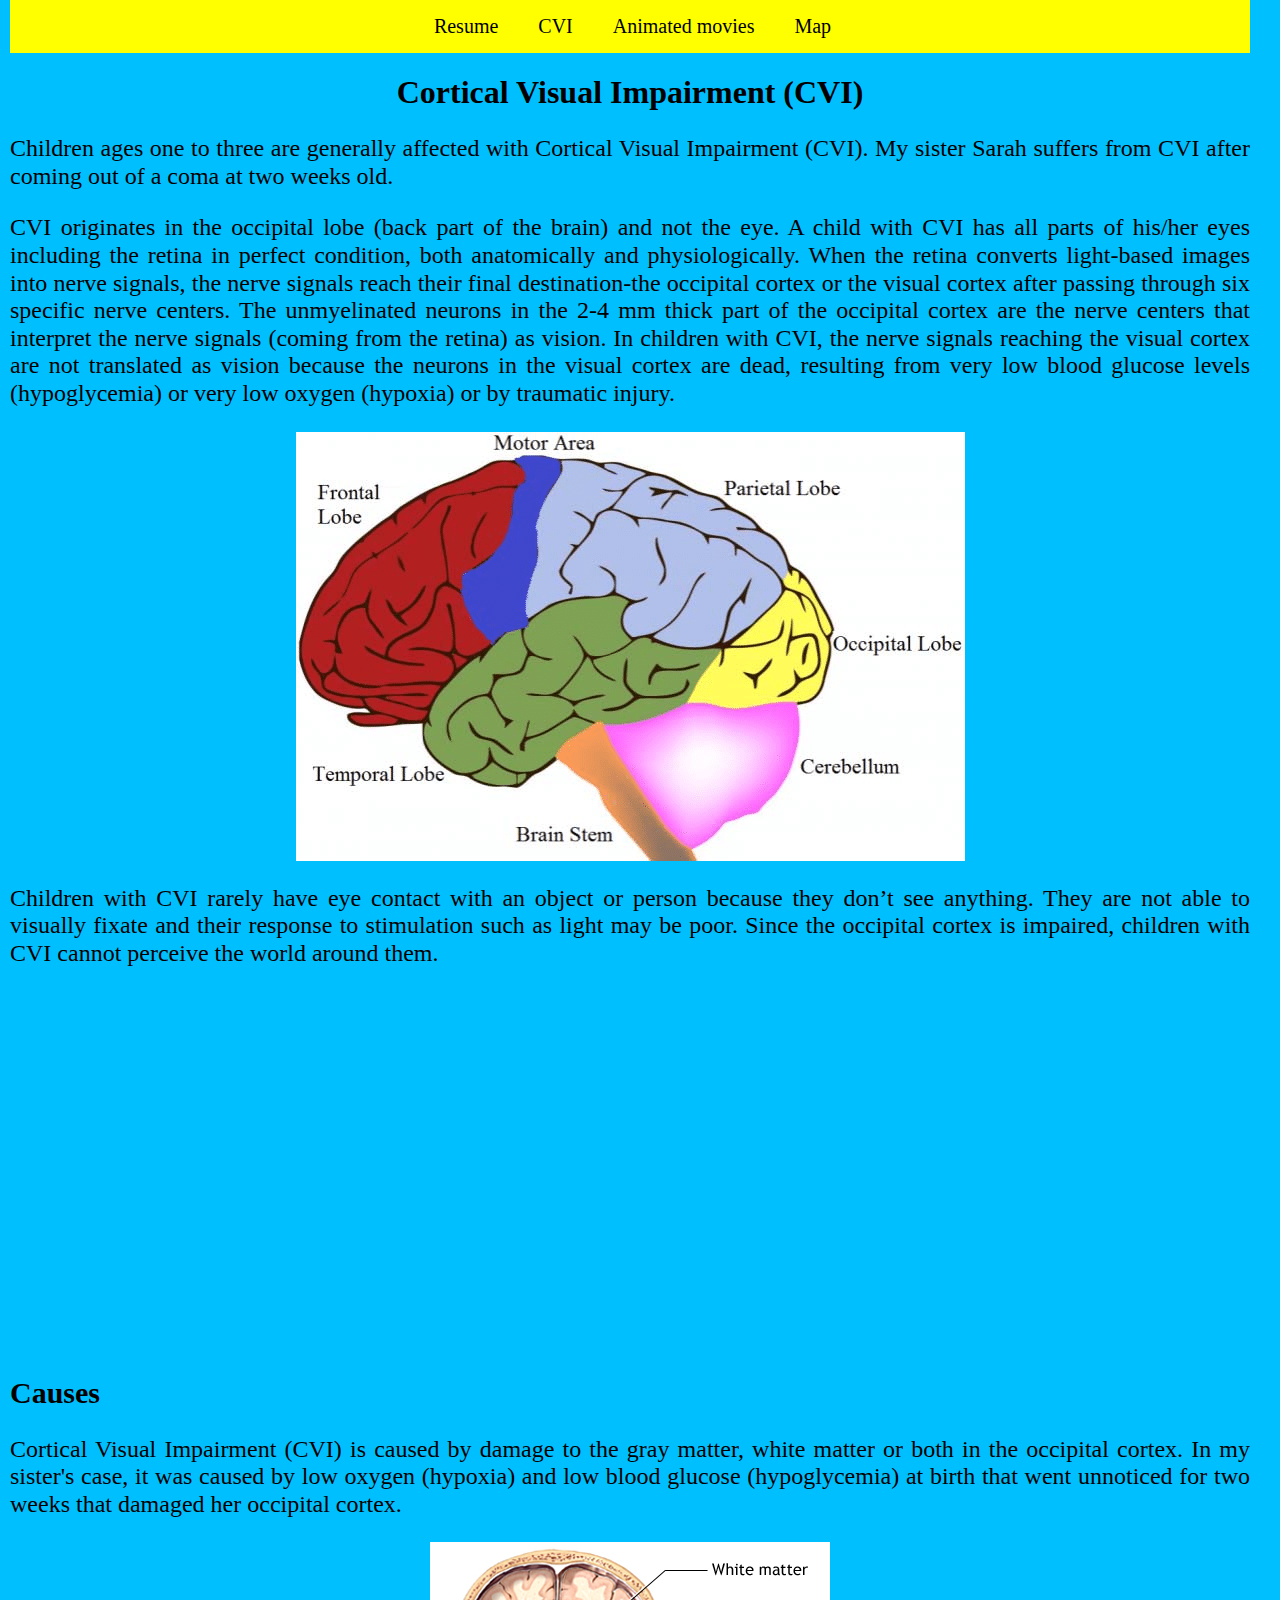
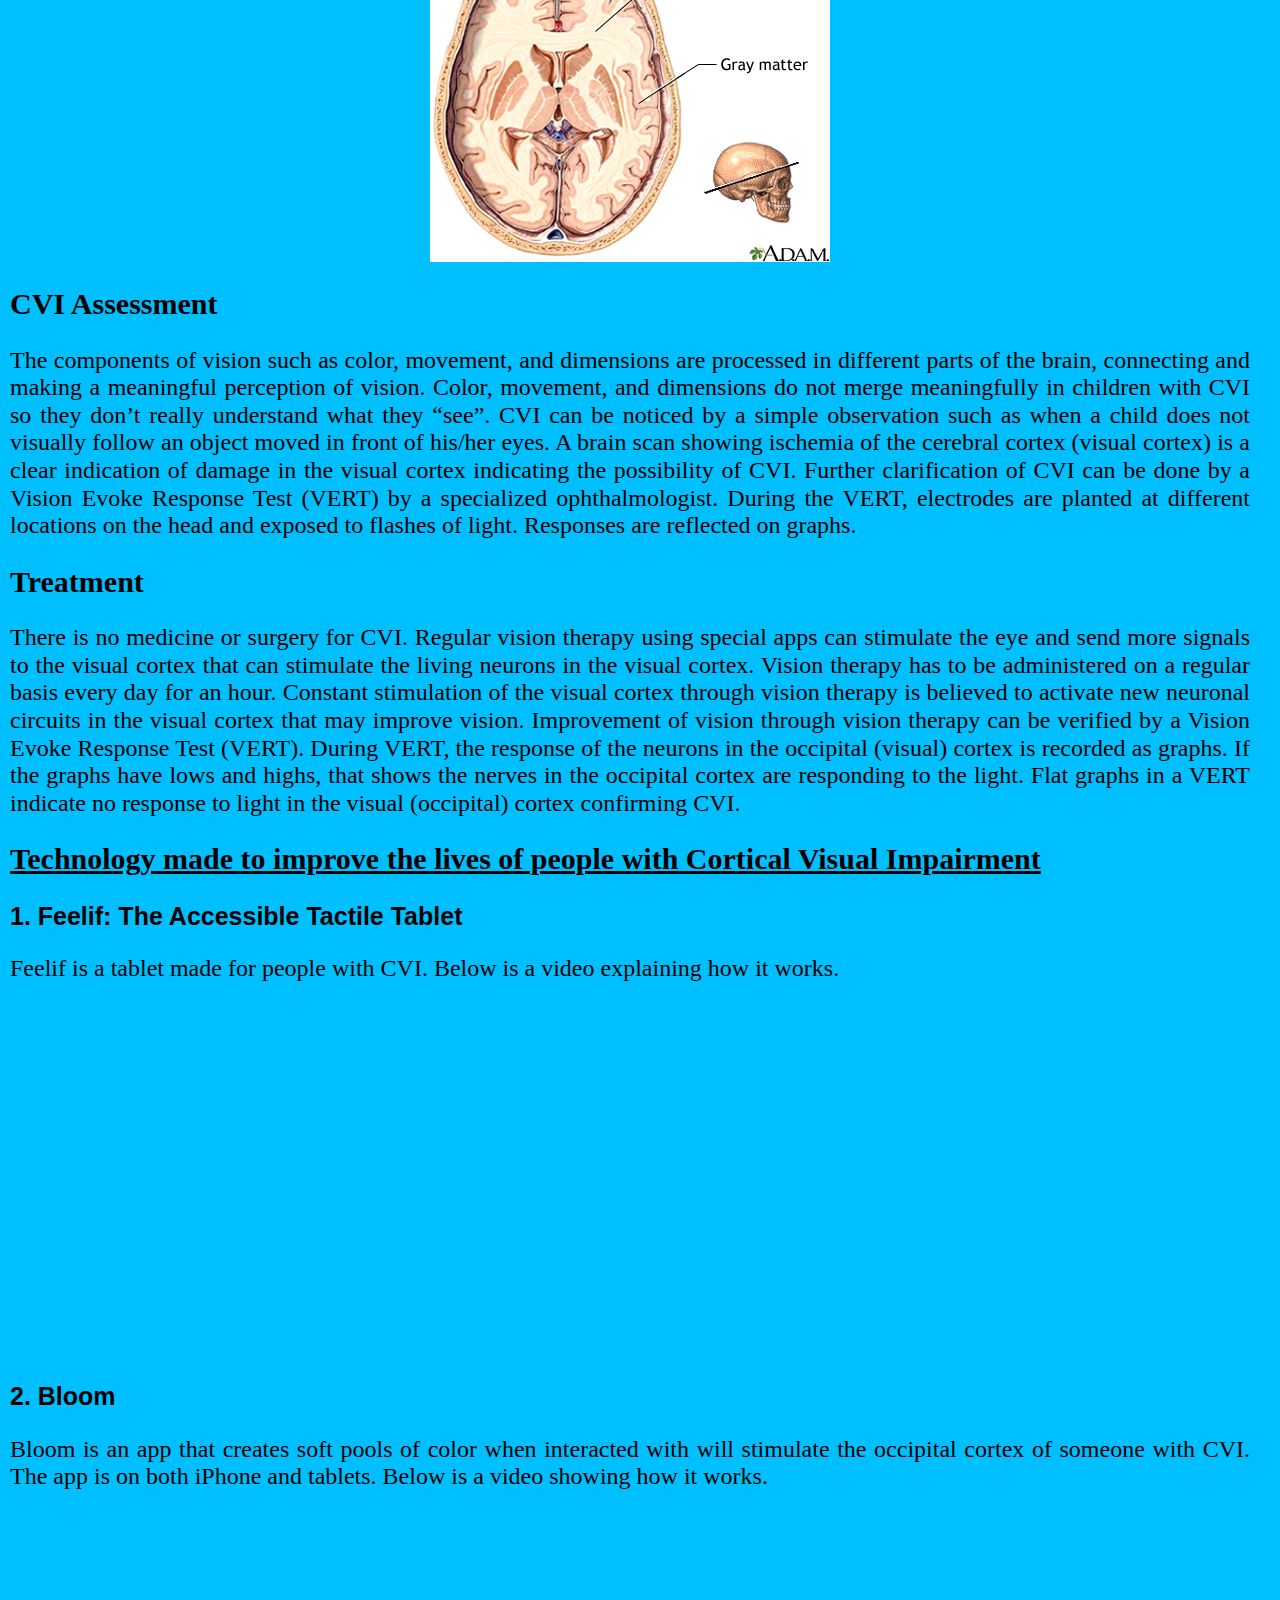
==== commit 43095228: "fixed number" ====
--- a/page2.html
+++ b/page2.html
@@ -3,7 +3,7 @@
 
 <head>
     <meta charset="UTF-8">
-    <title>Sebastian Augusthy's ITMD-361 Project 2 page 2</title>
+    <title>Sebastian Augusthy's ITMD-361 Project 3 page 2</title>
     <link rel="stylesheet" href="css/normalize.css">
     <link rel="stylesheet" href="css/style.css">
 </head>
--- a/css/style.css
+++ b/css/style.css
@@ -7,7 +7,6 @@
 }
 
 nav {
-    padding-bottom: 25px;
     font-size: 20px;
     top: 0;
     /* Position the navbar at the top of the page */
@@ -15,17 +14,24 @@
 }
 
 nav ul {
-    text-align: center;
-    height: 15px;
-
+	list-style: none;
+  background:yellow;
+  text-align:center;
+  padding: 0;
+  margin: 0;
 }
 
 nav ul li {
-    list-style-type: none;
-    width: 500px;
-    float: left;
-    text-align: center;
-    background: yellow;
+	display:inline-block;
+	font-size:20px;
+	padding-left: 5px;
+}
+nav ul li a
+{
+	text-decoration:none;
+	color:black;
+	display:block;
+	padding:15px;
 }
 
 li a:hover {
@@ -98,7 +104,6 @@
 
 h1 {
     clear: both;
-    padding-top: 70px;
 }
 
 @media screen and (max-width: 800px) {
@@ -106,7 +111,7 @@
         margin-left: 20px;
         margin-right: 20px;
         margin-top: 0;
-        margin-bottom: 300px;
+        margin-bottom: 10px;
     }
 
     .sidebar nav {
@@ -120,7 +125,6 @@
     .sidebar ul li {
         list-style-type: none;
         float: none;
-        /*border-bottom: 2px solid yellow;*/
     }
 
 }
@@ -183,12 +187,11 @@
     display: block;
     margin-left: auto;
     margin-right: auto;
-    width: 50%;
 }
 
 .pagecolor2 {
     background-color: #00bfff;
-    width: 1200px;
+    width: 1240px;
 }
 
 .pstyle {
